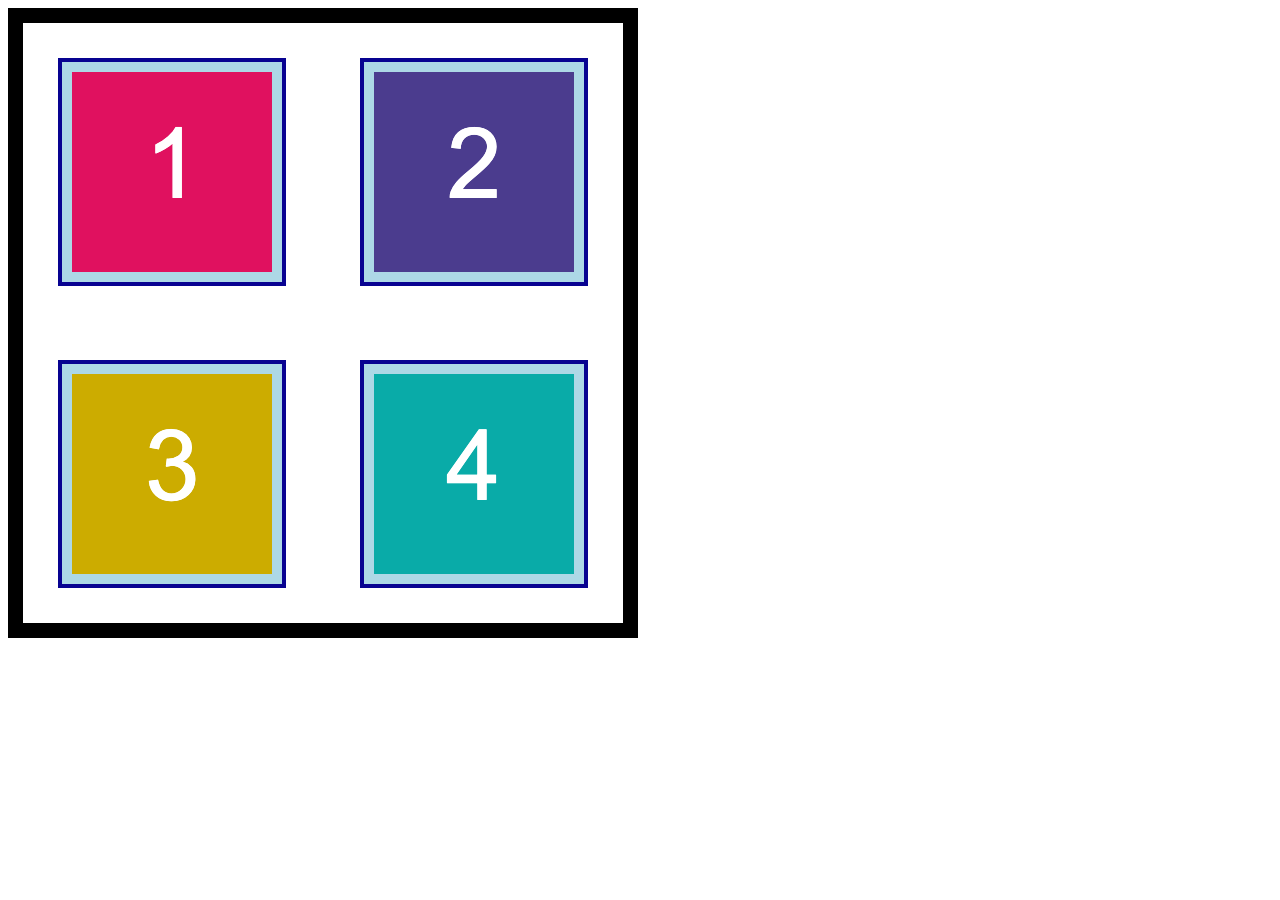
==== index.html @ 06e9a15d "Created box model html and css" ====
<!DOCTYPE html>
<html lang="en">
<head>
    <meta charset="UTF-8">
    <meta name="viewport" content="width=device-width, initial-scale=1.0">
    <title>Box-Model</title>
    <link rel="stylesheet" href="style.css">
</head>
<body>
    <section>
        <img src="Box-Model /Box-Model/assets/images/image-1.png" alt="box 1">
        <img src="Box-Model /Box-Model/assets/images/image-2.png" alt="box 2">
        <img src="Box-Model /Box-Model/assets/images/image-3.png" alt="box 3">
        <img src="Box-Model /Box-Model/assets/images/image-4.png" alt="box 4">    
    </section>

    
</body>
</html>
---- style.css ----
section {
  width: 600px;
  height: 600px;
  text-align: center;
  border: 15px solid black;
}

img {
  width: 200px;
  height: 200px;
  background-color: lightblue;
  /* TODO: Add a margin property */
  margin: 35px;
  /* TODO: Add a padding property */
  padding: 10px;
  /* TODO: Add a border property */
  border: 4px solid rgb(8, 3, 145);
}
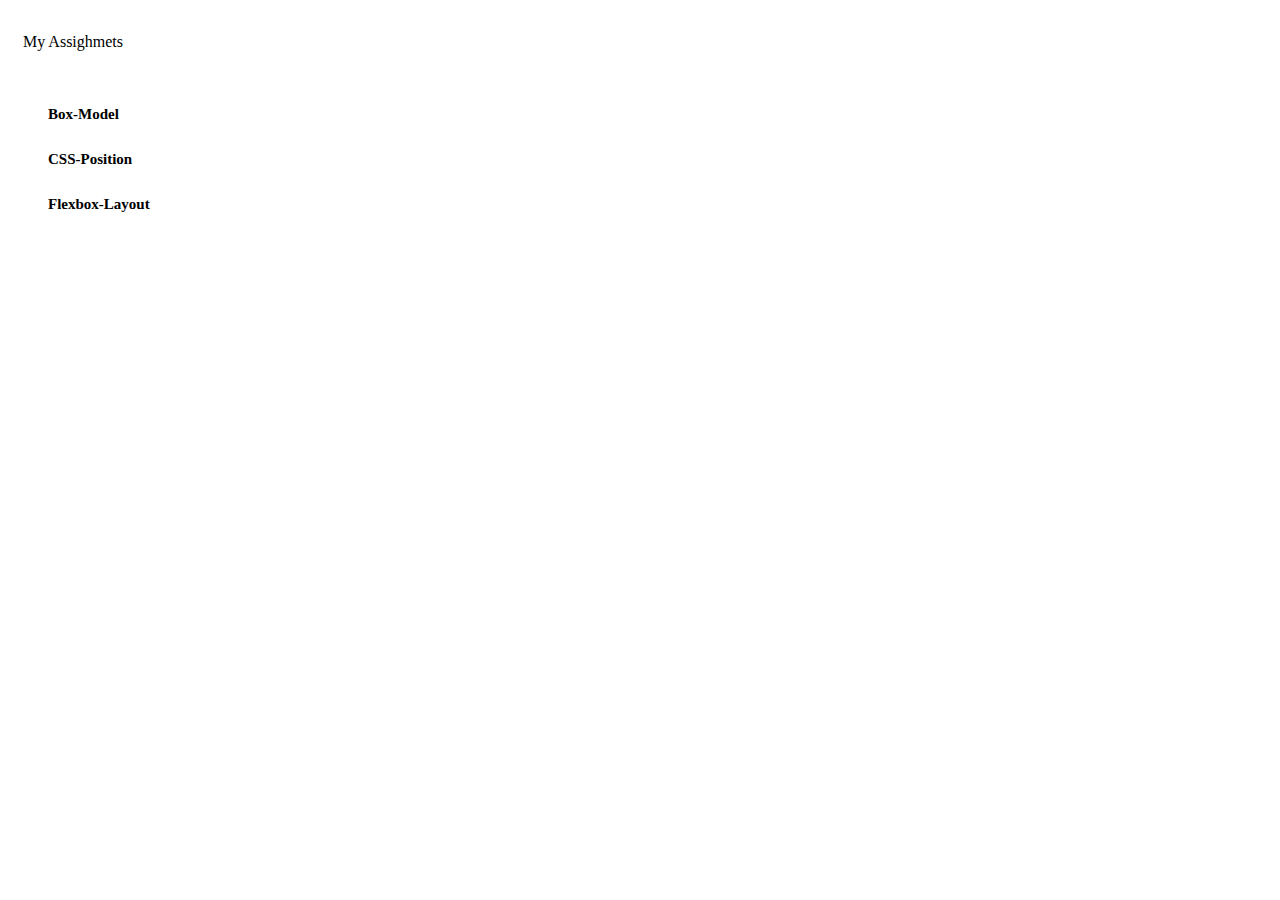
==== commit 29a95ece: "Created Flexbox Layout" ====
--- a/index.html
+++ b/index.html
@@ -3,17 +3,20 @@
 <head>
     <meta charset="UTF-8">
     <meta name="viewport" content="width=device-width, initial-scale=1.0">
-    <title>Box-Model</title>
+    <title>Assignments</title>
     <link rel="stylesheet" href="style.css">
 </head>
 <body>
+    <header>My Assighmets</header>
     <section>
-        <img src="Box-Model /Box-Model/assets/images/image-1.png" alt="box 1">
-        <img src="Box-Model /Box-Model/assets/images/image-2.png" alt="box 2">
-        <img src="Box-Model /Box-Model/assets/images/image-3.png" alt="box 3">
-        <img src="Box-Model /Box-Model/assets/images/image-4.png" alt="box 4">    
+        <ul>
+            <li>
+                <a href="Box-Model /index.html">Box-Model</a>
+                <a href="CSS-Positioning /index.html">CSS-Position</a>
+                <a href="Flexbox-Layout/Unsolved/index.html">Flexbox-Layout</a>
+            </li>
+        </ul>
     </section>
-
     
 </body>
 </html>--- a/style.css
+++ b/style.css
@@ -1,18 +1,28 @@
-section {
-  width: 600px;
-  height: 600px;
-  text-align: center;
-  border: 15px solid black;
+header {
+    /* background-color: aliceblue; */
+    padding: 25px 15px;
+    margin: 0;
 }
 
-img {
-  width: 200px;
-  height: 200px;
-  background-color: lightblue;
-  /* TODO: Add a margin property */
-  margin: 35px;
-  /* TODO: Add a padding property */
-  padding: 10px;
-  /* TODO: Add a border property */
-  border: 4px solid rgb(8, 3, 145);
+header h1 {
+    color: aqua;
+    font-size: 20px;
+    font-weight: bold;
 }
+
+section ul li {
+    display: grid;
+    /* background-color: rgb(189, 189, 246); */
+}
+
+section ul li a {
+    color: #000;
+    font-size: 15px;
+    font-weight: bold;
+    line-height: 45px;
+    text-decoration: none;
+}
+
+a:hover {
+    color: rgb(31, 244, 7);
+}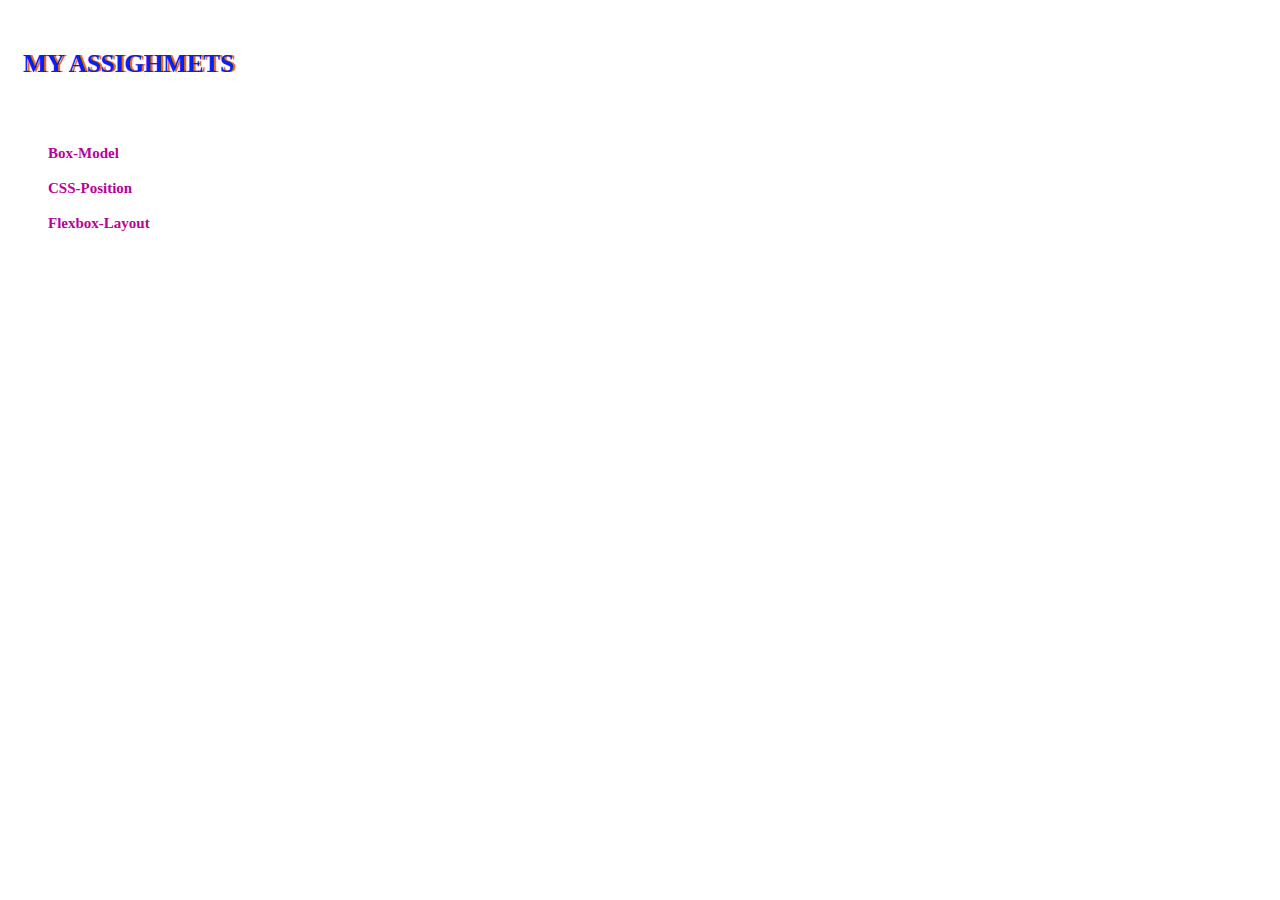
==== commit 972e5fd1: "aplied flexbox layout" ====
--- a/index.html
+++ b/index.html
@@ -7,7 +7,9 @@
     <link rel="stylesheet" href="style.css">
 </head>
 <body>
-    <header>My Assighmets</header>
+    <header>
+        <h1>My Assighmets</h1>
+    </header>
     <section>
         <ul>
             <li>
--- a/style.css
+++ b/style.css
@@ -5,9 +5,11 @@
 }
 
 header h1 {
-    color: aqua;
-    font-size: 20px;
+    color: rgb(0, 34, 255);
+    font-size: 25px;
     font-weight: bold;
+    text-shadow: 2.5px 0px #f56708;
+    text-transform: uppercase;
 }
 
 section ul li {
@@ -16,13 +18,13 @@
 }
 
 section ul li a {
-    color: #000;
+    color: #b6049b;
     font-size: 15px;
     font-weight: bold;
-    line-height: 45px;
+    line-height: 35px;
     text-decoration: none;
 }
 
 a:hover {
-    color: rgb(31, 244, 7);
+    color: rgb(229, 151, 6);
 }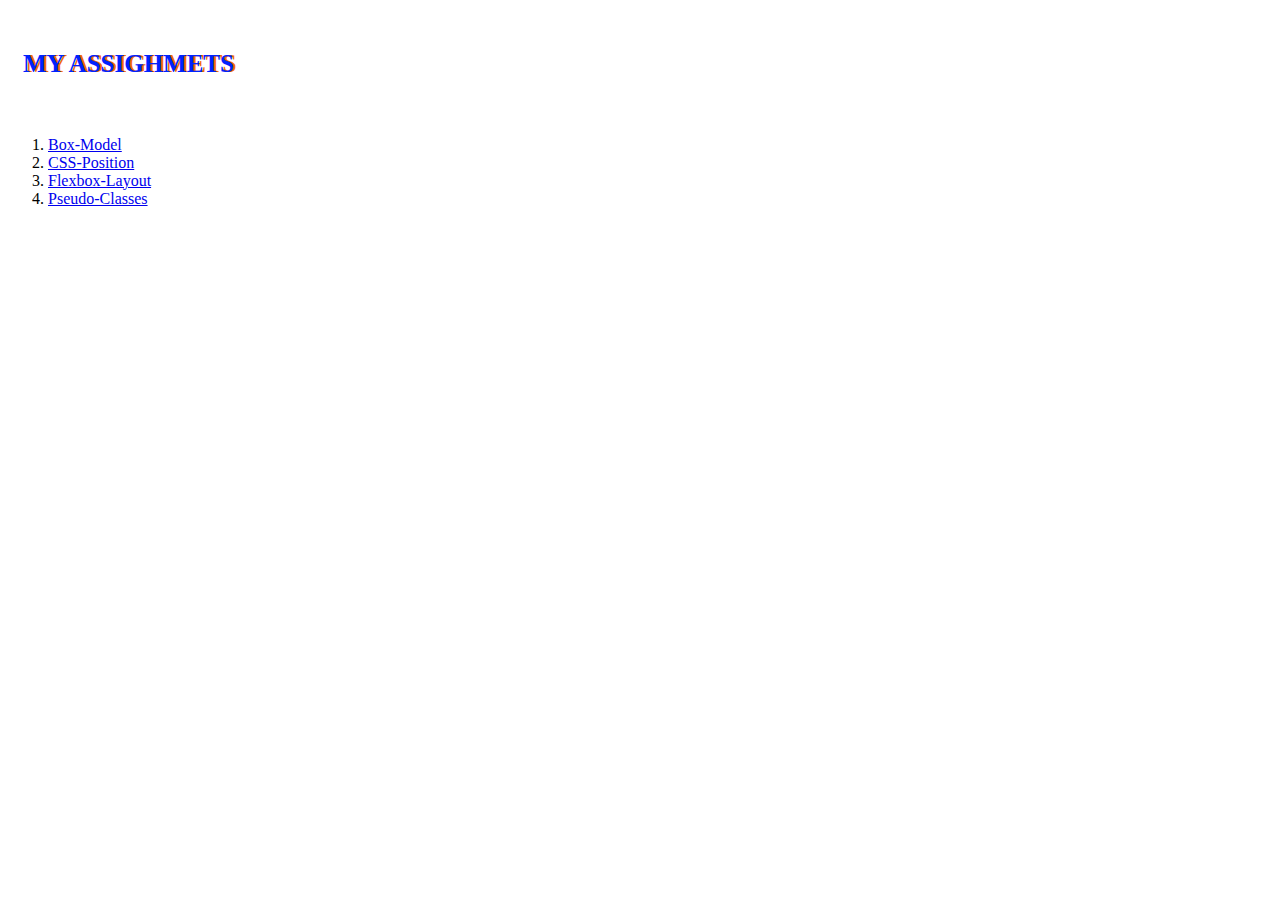
==== commit 1cfca692: "added pseudo class" ====
--- a/index.html
+++ b/index.html
@@ -11,13 +11,20 @@
         <h1>My Assighmets</h1>
     </header>
     <section>
-        <ul>
+        <ol>
             <li>
                 <a href="Box-Model /index.html">Box-Model</a>
+            </li>  
+            <li>
                 <a href="CSS-Positioning /index.html">CSS-Position</a>
+            </li>
+            <li>
                 <a href="Flexbox-Layout/Unsolved/index.html">Flexbox-Layout</a>
             </li>
-        </ul>
+            <li>
+                <a href="Pseudo-Classes/Unsolved/index.html">Pseudo-Classes</a>
+            </li>
+        </ol>
     </section>
     
 </body>
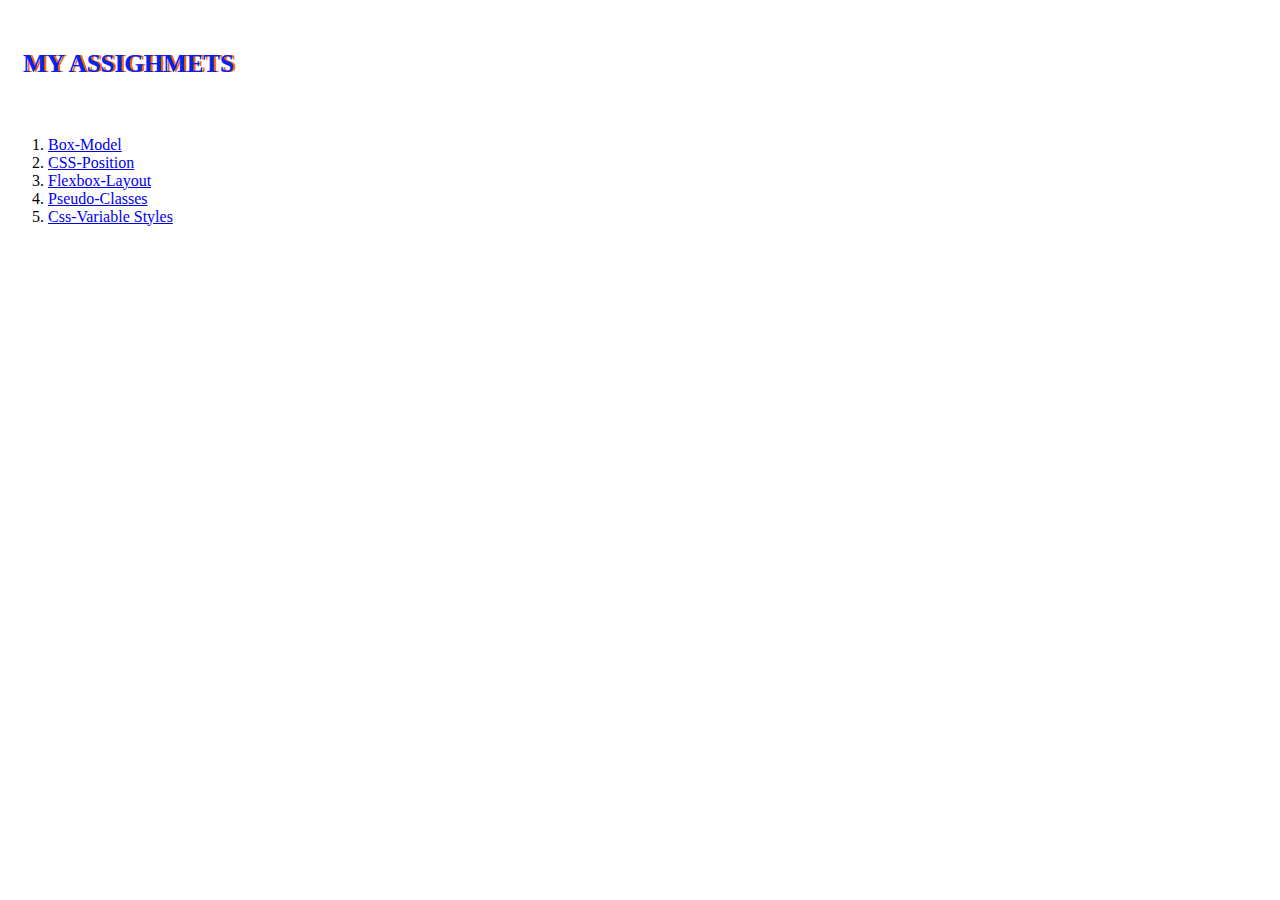
==== commit 4675a4af: "added css variable style to HTML list" ====
--- a/index.html
+++ b/index.html
@@ -24,6 +24,9 @@
             <li>
                 <a href="Pseudo-Classes/Unsolved/index.html">Pseudo-Classes</a>
             </li>
+            <li>
+                <a href="CSS-Variables/Unsolved/index.html">Css-Variable Styles</a>
+            </li>
         </ol>
     </section>
     
